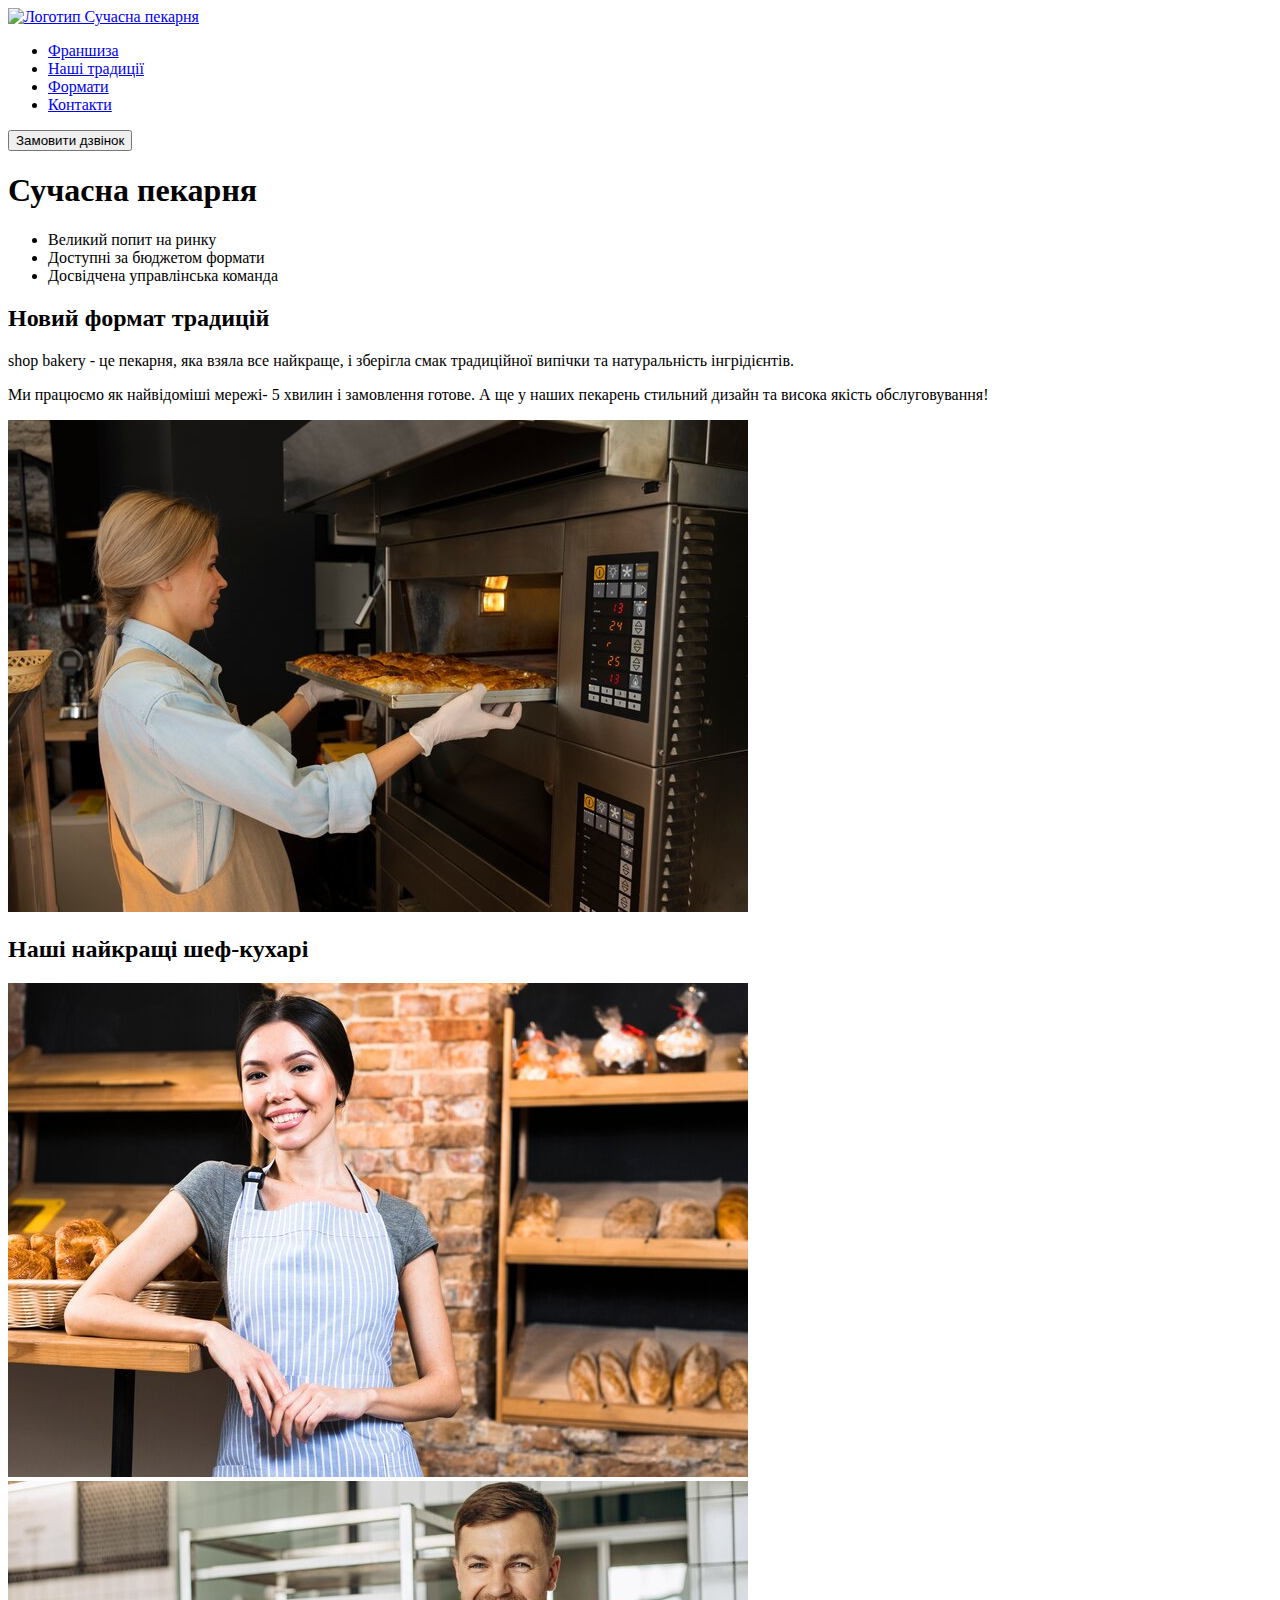
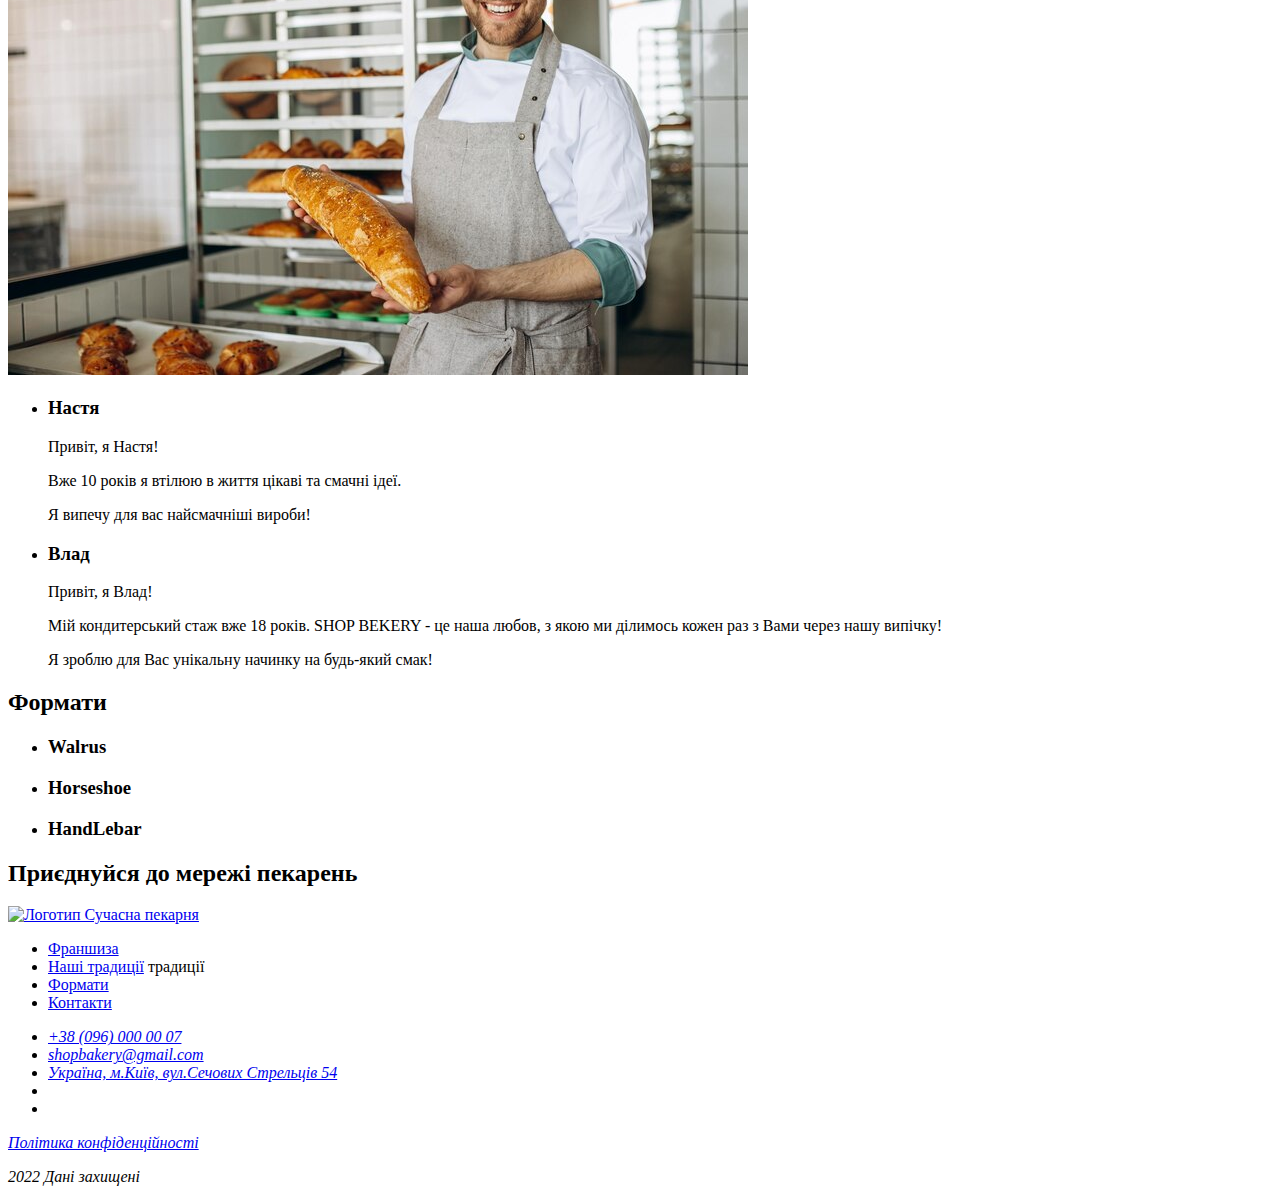
==== index.html @ da3db66f "first commit" ====
<!DOCTYPE html>
<html lang="uk">
<head>
    <meta charset="UTF-8">
    <meta http-equiv="X-UA-Compatible" content="IE=edge">
    <meta name="viewport" content="width=device-width, initial-scale=1.0">
    <title>Сучасна пекарня</title>
</head>
<body>
    <header>
        <nav>
            <a href="#">
                <img src="./image/d8b4a9df217c838f41c4efc28eb19f43171cBakery.svg" alt="Логотип Сучасна пекарня"/>
            </a>
            <!--logo and menu-->
            <ul>
                <li><a href="#">Франшиза</a></li>
                <li><a href="#">Наші традиції</a></li>
                <li><a href="#">Формати</a></li>
                <li><a href="#">Контакти</a></li>
            </ul>
        </nav>
        <button type="button">Замовити дзвінок</button>
    </header>
    <main>
<section>
    <h1>Сучасна пекарня</h1>
</section>
<section>
    <ul>
        <li>Великий попит на ринку</li>
        <li>Доступні за бюджетом формати</li>
        <li>Досвідчена управлінська команда</li>
    </ul>
    <h2>Новий формат традицій</h2>
    <p>
        <span>shop bakery</span> - це пекарня, яка взяла все найкраще, і зберігла смак традиційної випічки та натуральність інгрідієнтів.
    </p>
    <p>
        Ми працюємо як найвідоміші мережі- <span>5 хвилин і замовлення готове</span>. А ще у наших пекарень стильний дизайн та висока якість обслуговування!
    </p>
    <img src="./image/Section2baker-man.jpg" alt="Дівчина-пекар на фоні сучасної печі">
</section>
<section>
    <h2>Наші найкращі шеф-кухарі</h2>
    <img src="./image/FotoNastya.jpg" alt="Фото кухаря Насті">
    <img src="./image/FotoVlad.jpg" alt="Фото пекаря Влада">
    <ul>
        <li><article>
            <h3>Настя</h3>
            <p>Привіт, я Настя!</p>
            <p>Вже 10 років я втілюю в життя цікаві та смачні ідеї. </p>
            <p>Я випечу для вас найсмачніші вироби!</p>
            </article>
        </li>

        <li>
            <article>
            <h3>Влад</h3>
            <p>Привіт, я Влад!</p>
            <p>Мій кондитерський стаж вже 18 років. SHOP BEKERY - це наша любов, з якою ми ділимось кожен раз з Вами через нашу
                випічку!</p>
            <p>Я зроблю для Вас унікальну начинку на будь-який смак!</p>
        </article></li>
    </ul>
</section>
<section>
    <h2>Формати</h2>
    <ul>
        <li><article>
            <h3 lang="en">Walrus</h3>
        </article>
    </li>
        <li><article>
            <h3 lang="en">Horseshoe</h3>
        </article>
    </li>
        <li><article>
            <h3 lang="en">HandLebar</h3>
        </article>
    </li>
    </ul>
</section>
<section>
    <h2>Приєднуйся до мережі пекарень</h2>
</section>
    </main>
    <footer>
        <nav>
            <a href="#">
            <img src="./image/d8b4a9df217c838f41c4efc28eb19f43171cBakery.svg" alt="Логотип Сучасна пекарня" />
            </a>
        <ul>
            <li><a href="#">Франшиза</a></li>
            <li><a href="#">Наші традиції</a> традиції</li>
            <li><a href="#">Формати</a></li>
            <li><a href="#">Контакти</a></li>
        </ul>
        </nav>
        <address>
            <ul>
                <li><a href="tel:+380960000007">+38 (096) 000 00 07</a></li>
                <li><a href="mailto:shopbakery@gmail.com">shopbakery@gmail.com</a></li>
                <li><a href="https://maps.app.goo.gl/MqiwR728t6Dnk1mq7" target="_blank">Україна, м.Київ, вул.Сечових Стрельців 54
                </a> </li>
                <li>
                    <a href="#">
                        <!--fasebook icon-->
                    </a>
                </li>
                <li>
                    <a href="#">
                        <!--instagram icon-->
                    </a>
                </li>
            </ul>
            <a href="#" target="-blank">Політика конфіденційності</a>
            <p>2022 Дані захищені</p>
        </address>
    </footer>
</body>
</html>
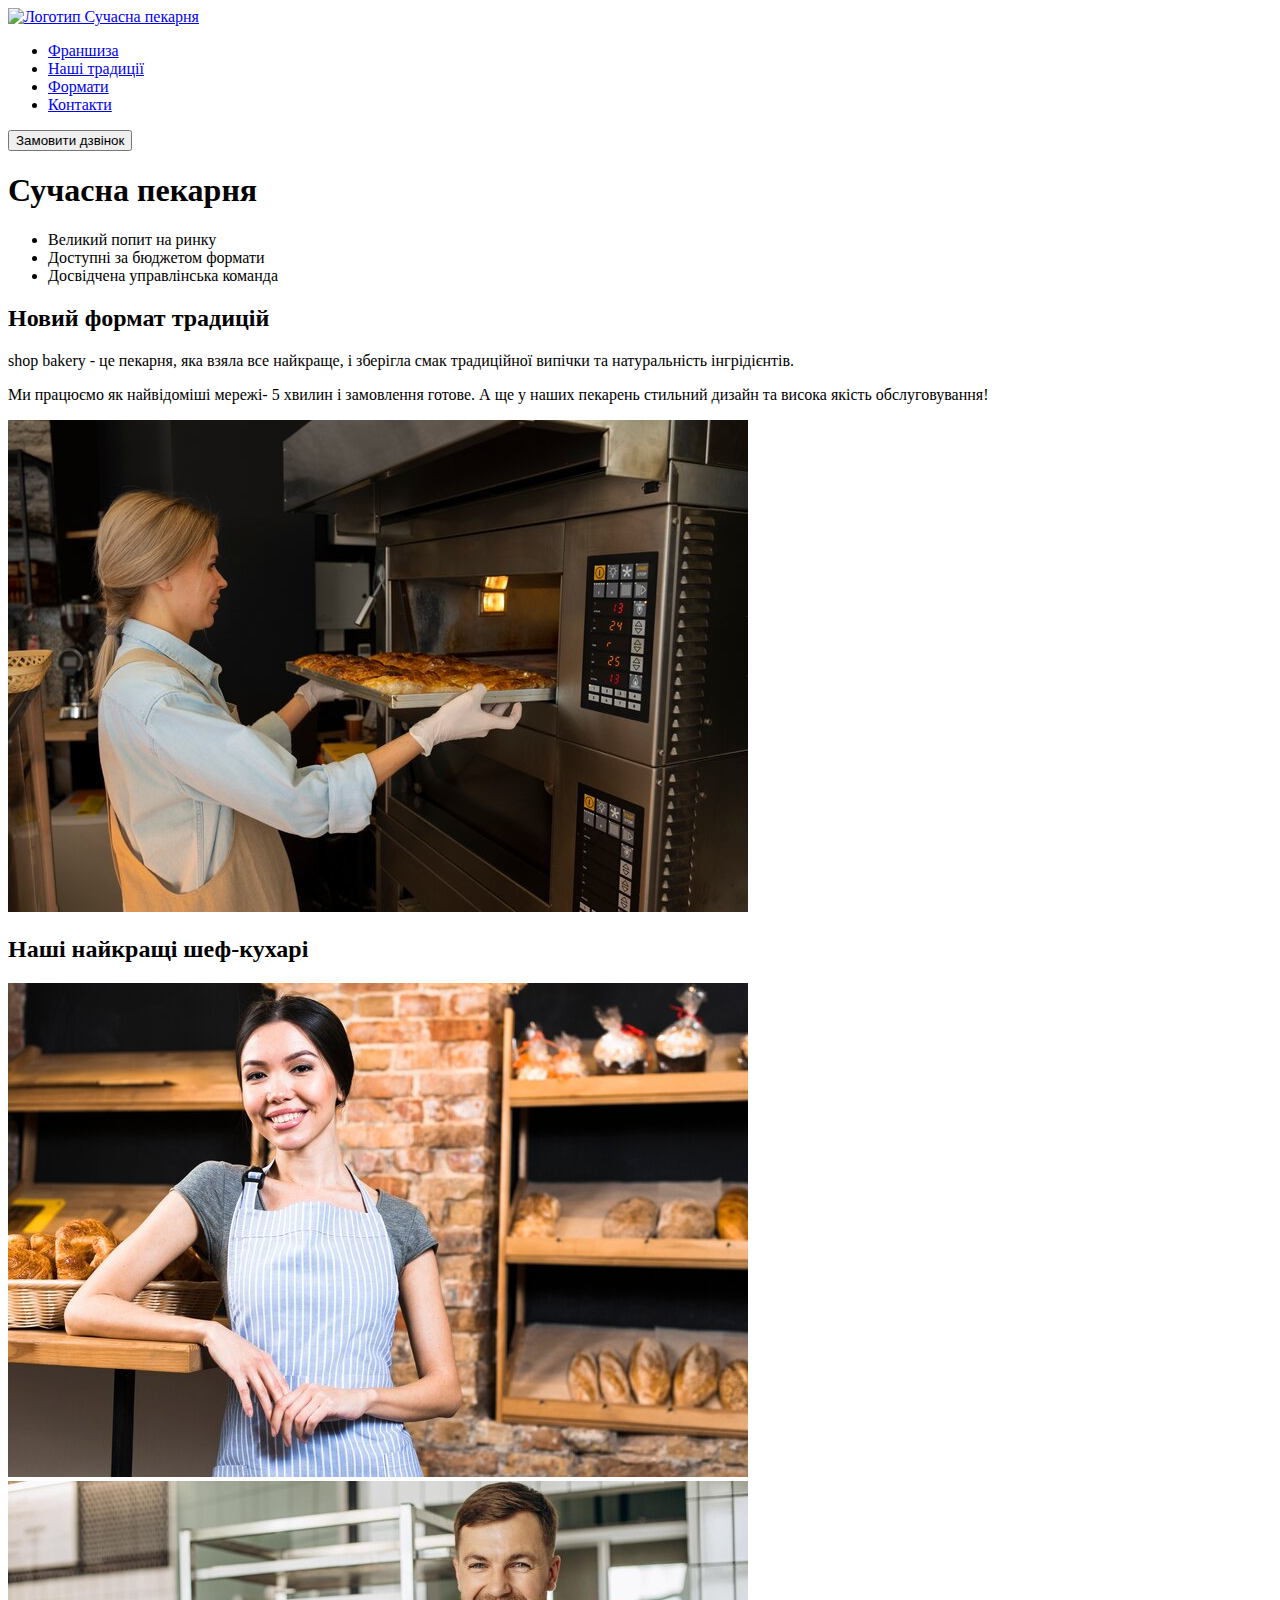
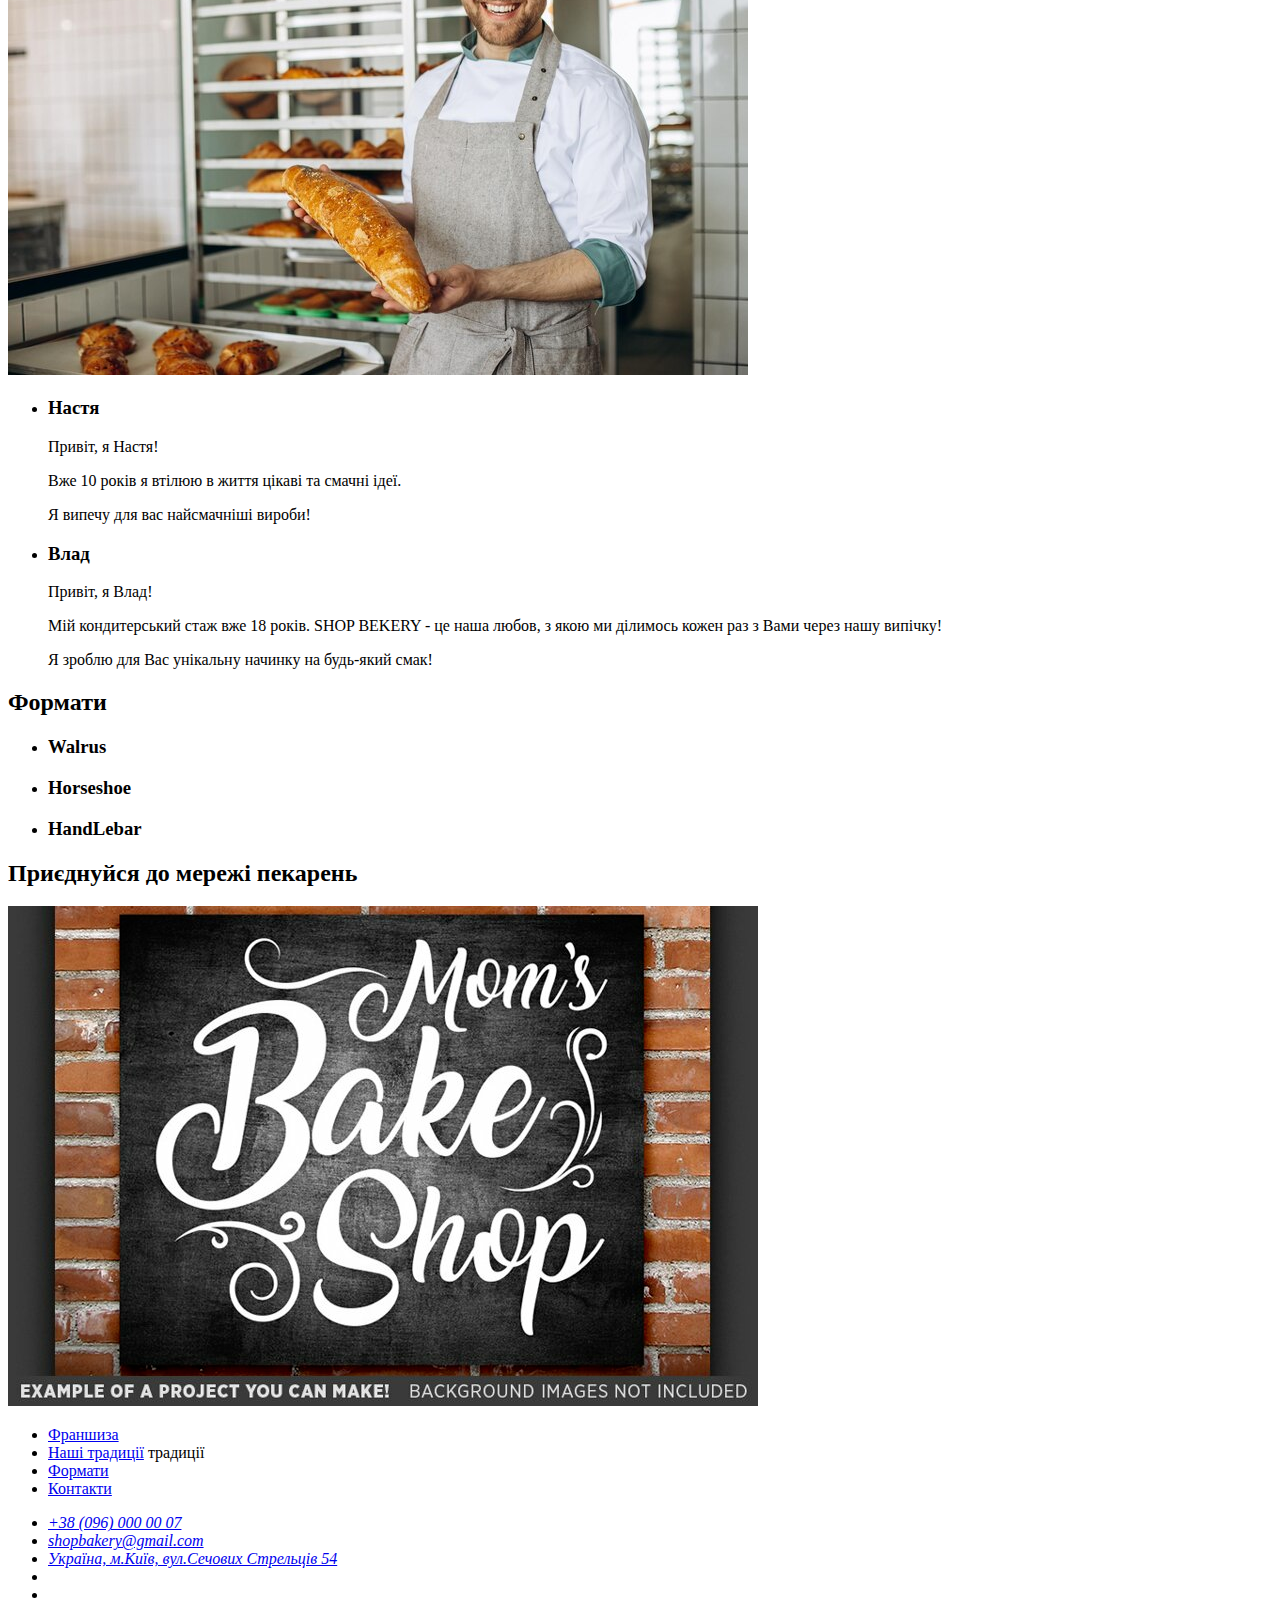
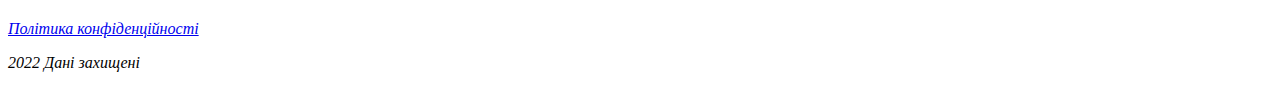
==== commit 00975cba: "seckond commit" ====
--- a/index.html
+++ b/index.html
@@ -88,7 +88,7 @@
     <footer>
         <nav>
             <a href="#">
-            <img src="./image/d8b4a9df217c838f41c4efc28eb19f43171cBakery.svg" alt="Логотип Сучасна пекарня" />
+            <img src="./image/Bakery.svg" alt="Логотип Сучасна пекарня" />
             </a>
         <ul>
             <li><a href="#">Франшиза</a></li>
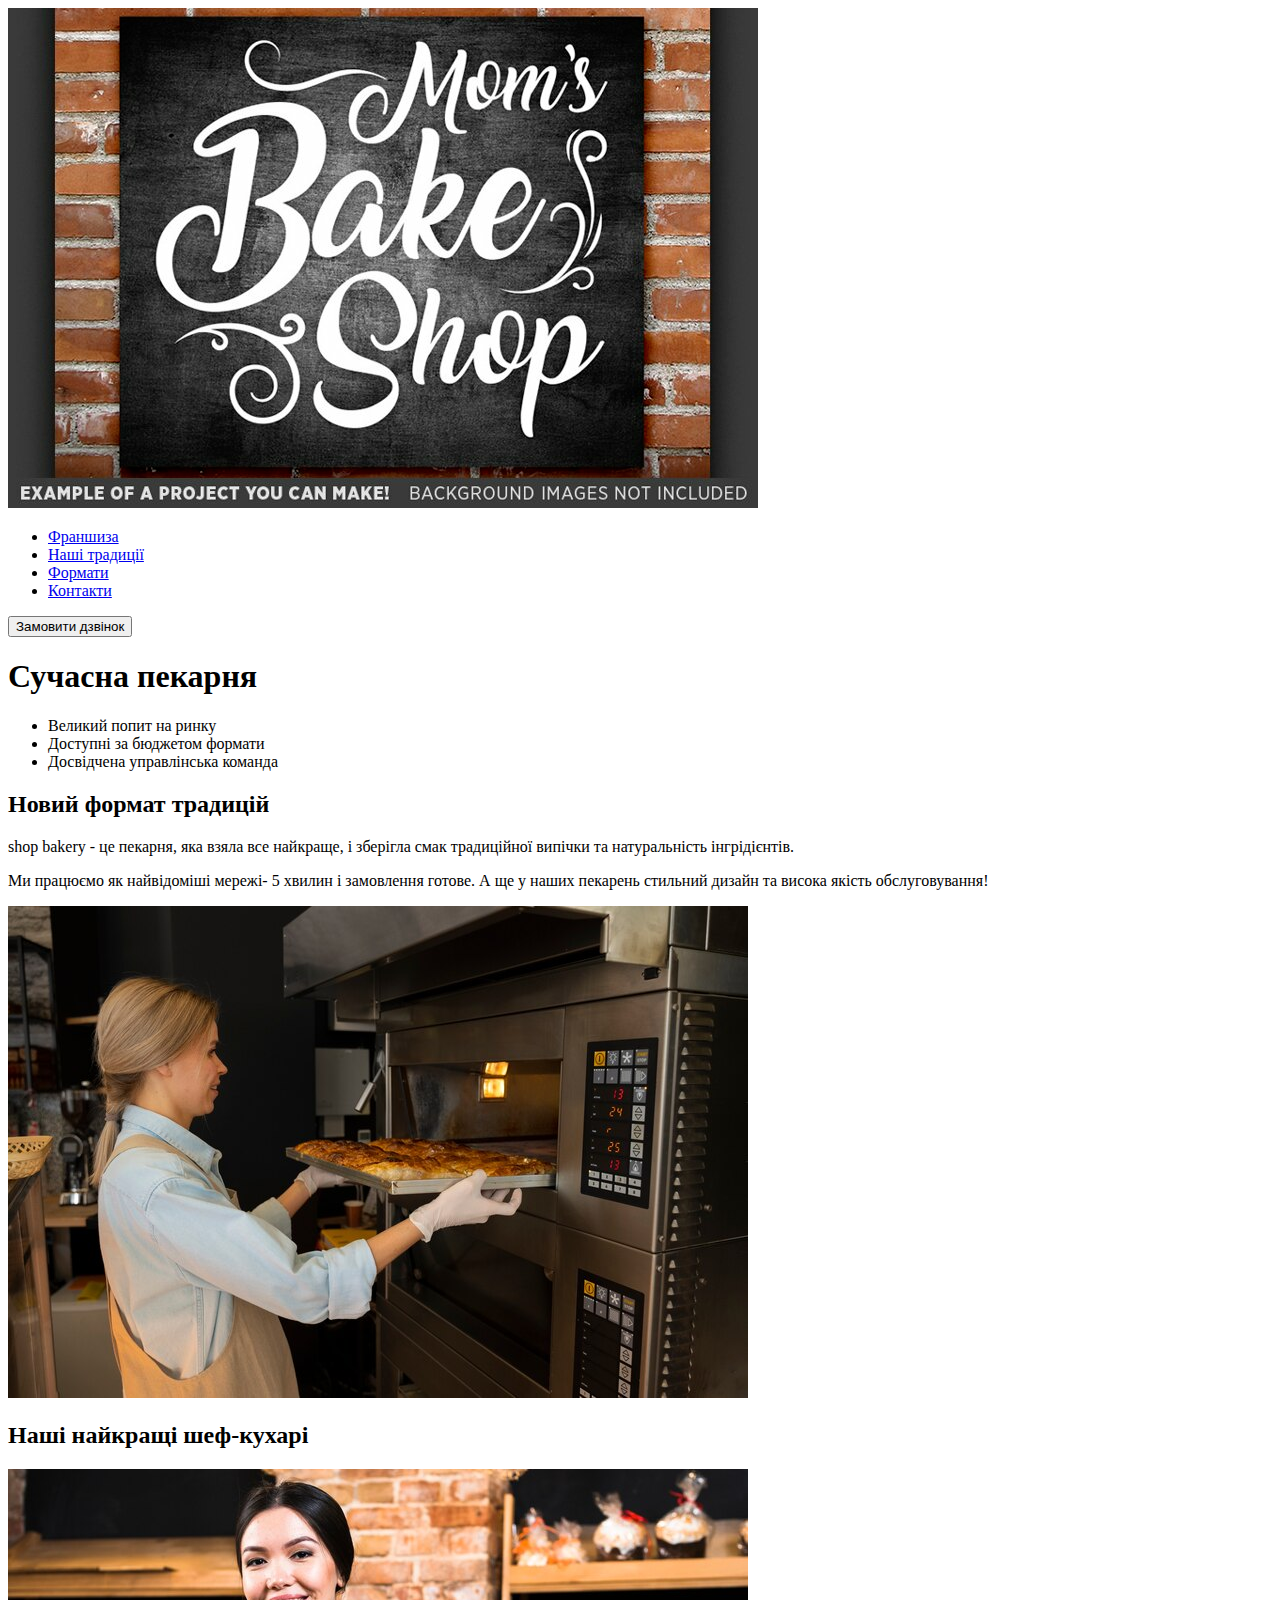
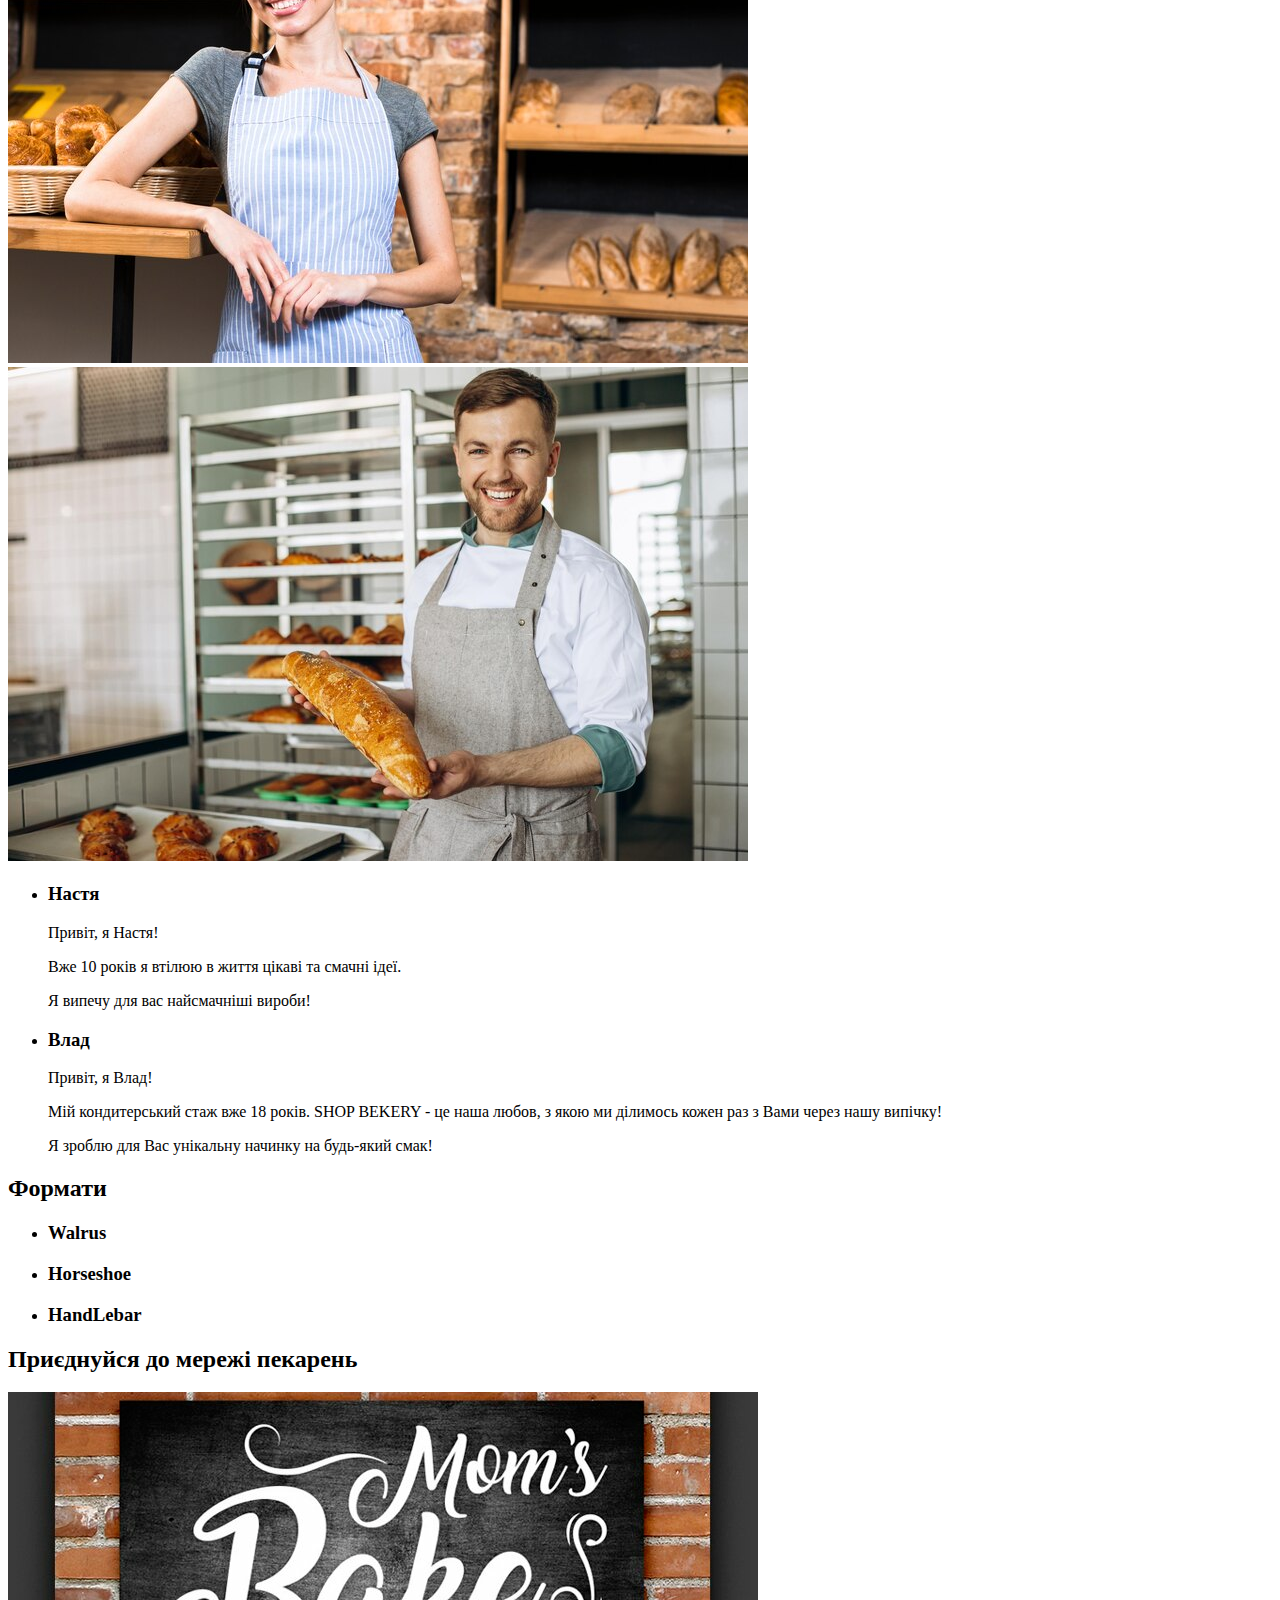
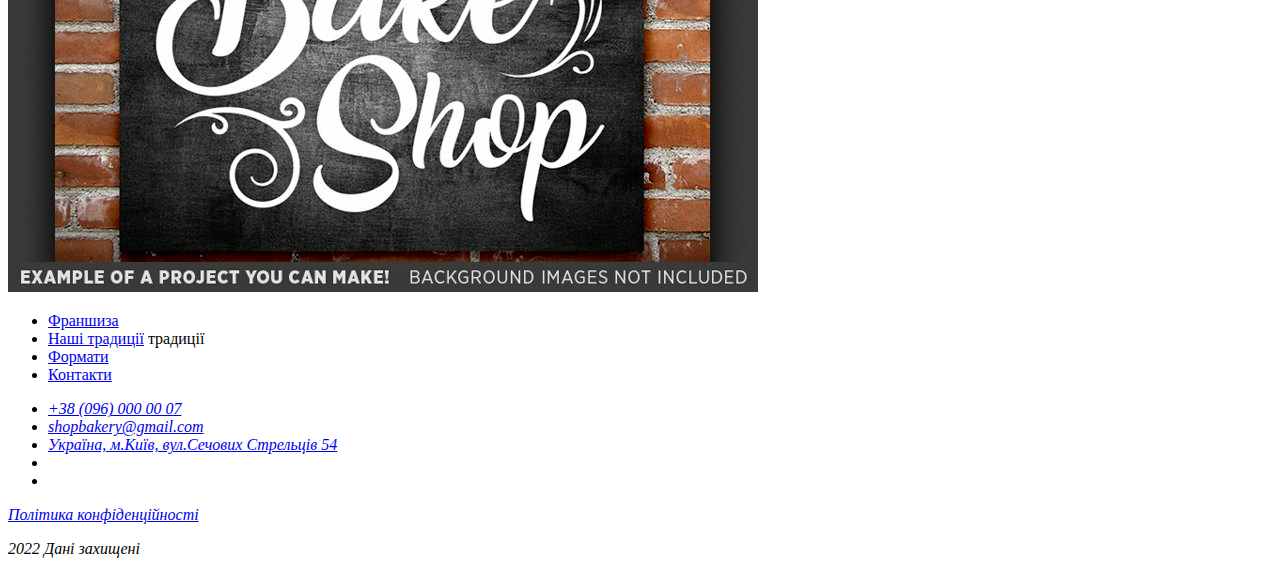
==== commit 2c33fe07: "3 commit" ====
--- a/index.html
+++ b/index.html
@@ -10,7 +10,7 @@
     <header>
         <nav>
             <a href="#">
-                <img src="./image/d8b4a9df217c838f41c4efc28eb19f43171cBakery.svg" alt="Логотип Сучасна пекарня"/>
+                <img src="./image/Bakery.svg" alt="Логотип Сучасна пекарня"/>
             </a>
             <!--logo and menu-->
             <ul>
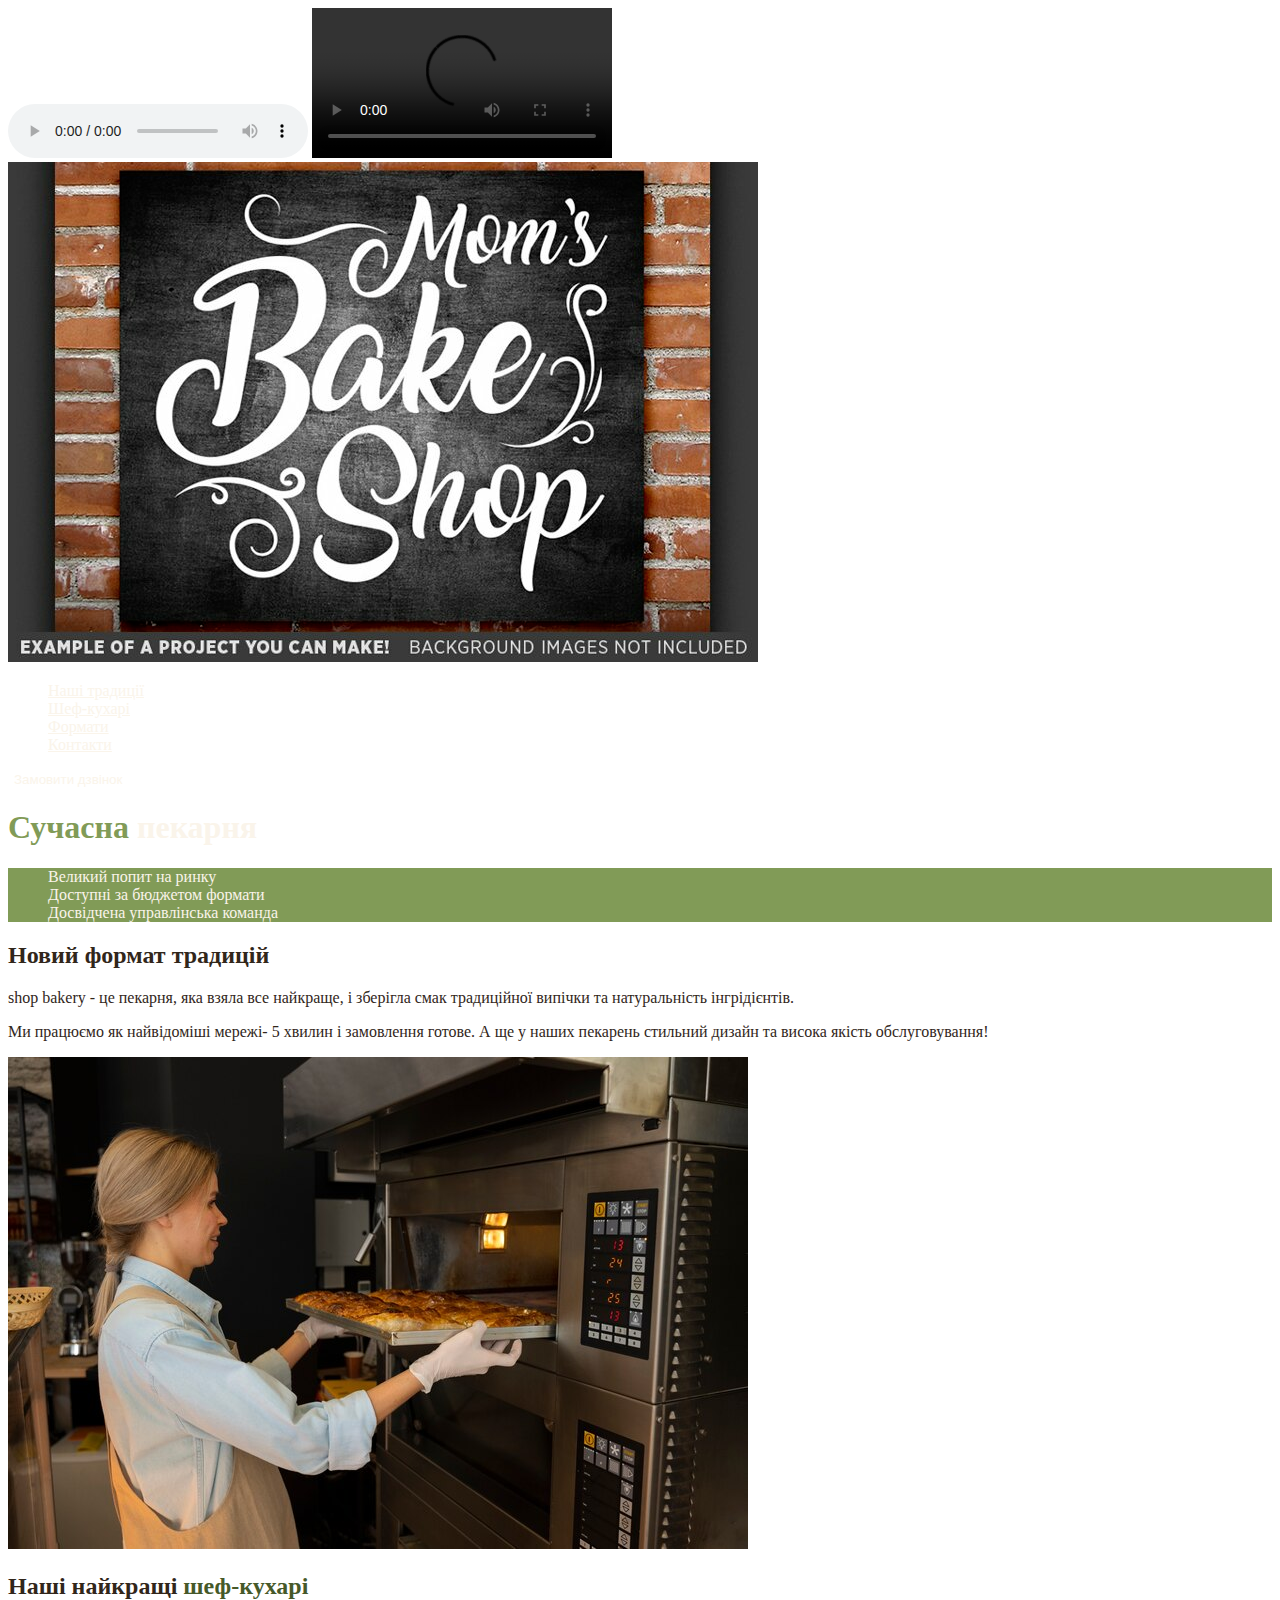
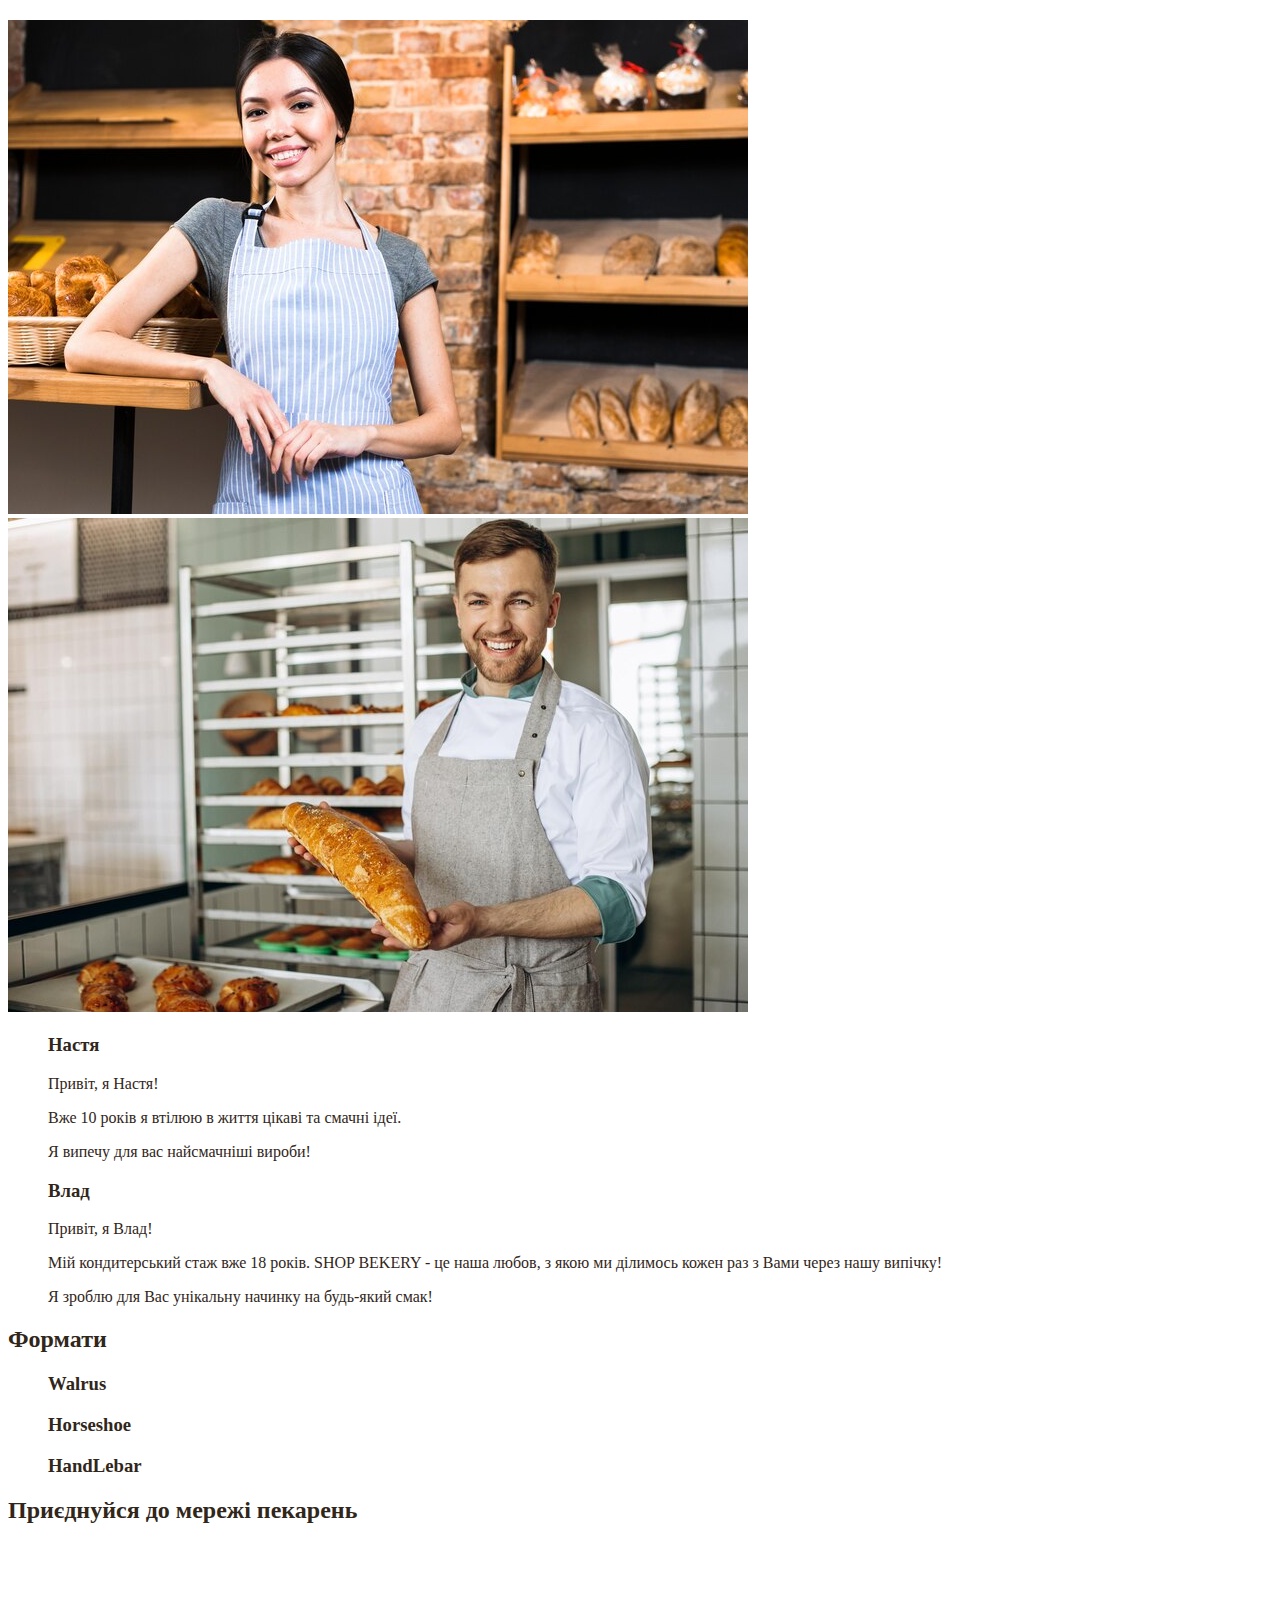
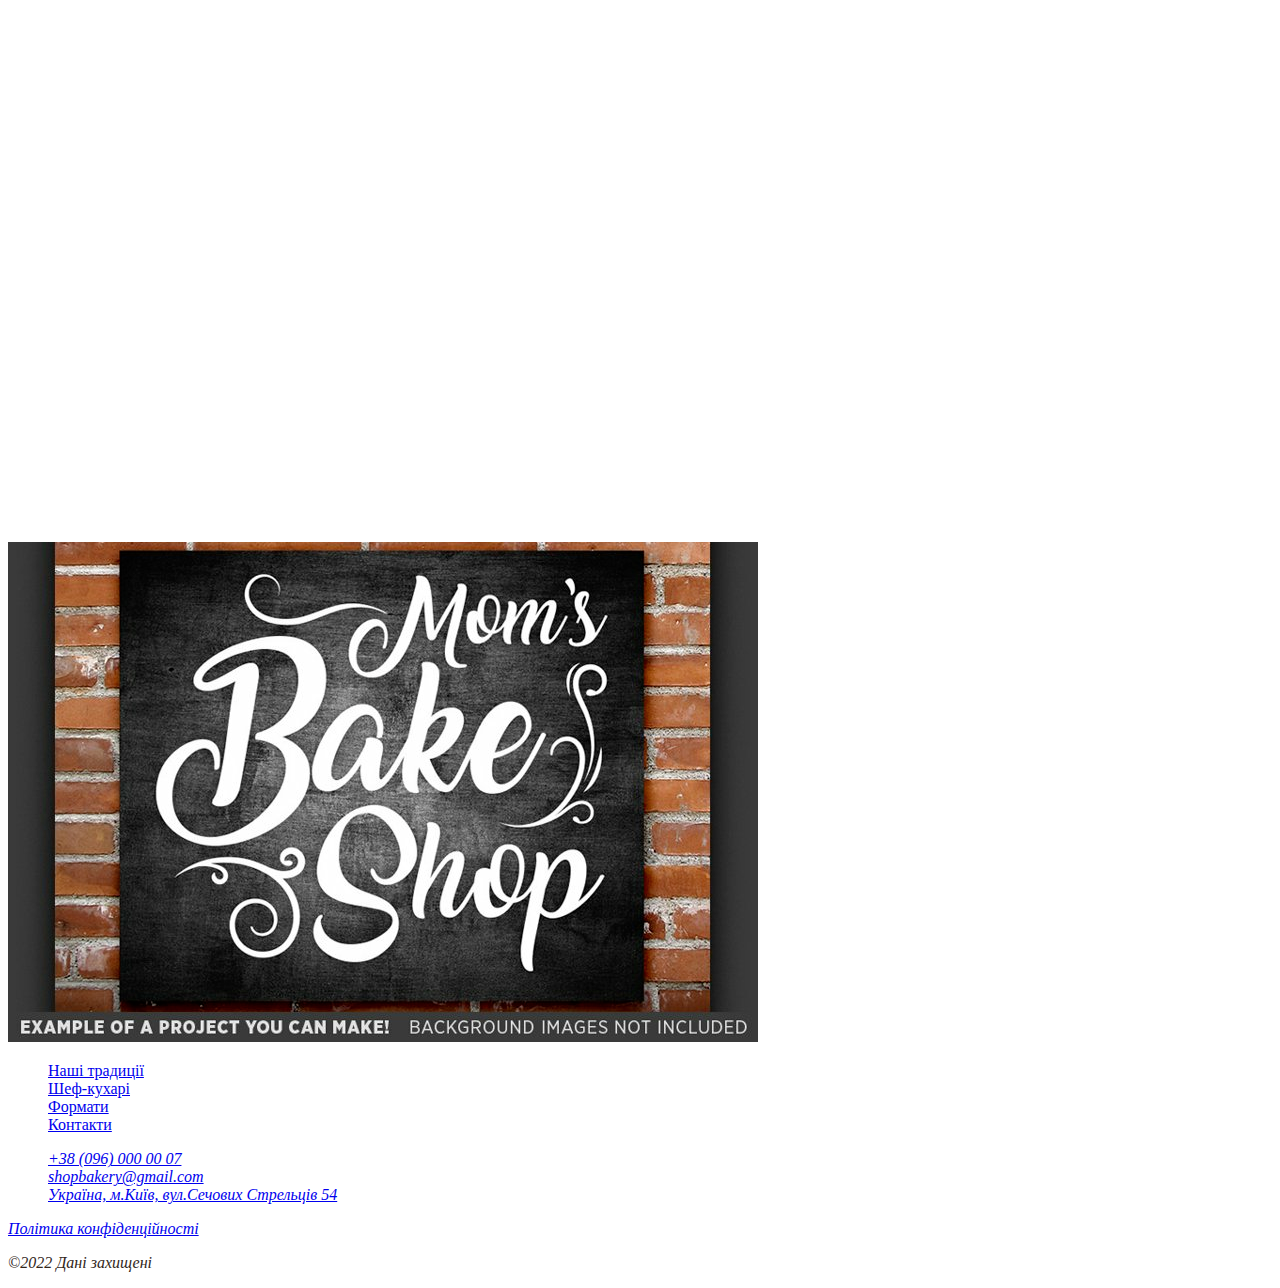
==== commit 90bc14f2: "Add styles.css and css variables" ====
--- a/index.html
+++ b/index.html
@@ -5,34 +5,41 @@
     <meta http-equiv="X-UA-Compatible" content="IE=edge">
     <meta name="viewport" content="width=device-width, initial-scale=1.0">
     <title>Сучасна пекарня</title>
+    <link rel="stylesheet" href="styles.css" />
 </head>
 <body>
+    <audio controls>
+        <source src="./media/audioPalyanica.mp3" />
+    </audio>
+    <video controls>
+        <source src="./media/videoYouTube.webm" />
+    </video>
     <header>
         <nav>
-            <a href="#">
+            <a href="./index.html">
                 <img src="./image/Bakery.svg" alt="Логотип Сучасна пекарня"/>
             </a>
             <!--logo and menu-->
             <ul>
-                <li><a href="#">Франшиза</a></li>
-                <li><a href="#">Наші традиції</a></li>
-                <li><a href="#">Формати</a></li>
-                <li><a href="#">Контакти</a></li>
+                <li><a class="link" href="#traditions-section">Наші традиції</a></li>
+                <li><a class="link" href="#chefs-section">Шеф-кухарі</a></li>
+                <li><a class="link" href="#formats-section">Формати</a></li>
+                <li><a class="link" href="#contact-section">Контакти</a></li>
             </ul>
         </nav>
-        <button type="button">Замовити дзвінок</button>
+        <button type="button" class="button">Замовити дзвінок</button>
     </header>
     <main>
-<section>
-    <h1>Сучасна пекарня</h1>
-</section>
-<section>
-    <ul>
+      <section>
+        <h1 class="hero-title"><span>Сучасна</span> пекарня</h1>
+      </section>
+      <section id="traditions-section">
+    <ul class="advantages-list">
         <li>Великий попит на ринку</li>
         <li>Доступні за бюджетом формати</li>
         <li>Досвідчена управлінська команда</li>
     </ul>
-    <h2>Новий формат традицій</h2>
+    <h2 class="section-title">Новий формат традицій</h2>
     <p>
         <span>shop bakery</span> - це пекарня, яка взяла все найкраще, і зберігла смак традиційної випічки та натуральність інгрідієнтів.
     </p>
@@ -40,9 +47,9 @@
         Ми працюємо як найвідоміші мережі- <span>5 хвилин і замовлення готове</span>. А ще у наших пекарень стильний дизайн та висока якість обслуговування!
     </p>
     <img src="./image/Section2baker-man.jpg" alt="Дівчина-пекар на фоні сучасної печі">
-</section>
-<section>
-    <h2>Наші найкращі шеф-кухарі</h2>
+      </section>
+      <section id="chefs-section">
+    <h2 class="section-title">Наші найкращі <span class="accent"> шеф-кухарі</span> </h2>
     <img src="./image/FotoNastya.jpg" alt="Фото кухаря Насті">
     <img src="./image/FotoVlad.jpg" alt="Фото пекаря Влада">
     <ul>
@@ -63,27 +70,28 @@
             <p>Я зроблю для Вас унікальну начинку на будь-який смак!</p>
         </article></li>
     </ul>
-</section>
-<section>
-    <h2>Формати</h2>
-    <ul>
-        <li><article>
-            <h3 lang="en">Walrus</h3>
-        </article>
-    </li>
-        <li><article>
-            <h3 lang="en">Horseshoe</h3>
-        </article>
-    </li>
-        <li><article>
-            <h3 lang="en">HandLebar</h3>
-        </article>
-    </li>
-    </ul>
-</section>
-<section>
-    <h2>Приєднуйся до мережі пекарень</h2>
-</section>
+      </section>
+      <section id="formats-section">
+        <h2 class="section-title">Формати</h2>
+          <ul>
+            <li><article>
+              <h3 lang="en">Walrus</h3>
+            </article>
+            </li>
+            <li><article>
+              <h3 lang="en">Horseshoe</h3>
+            </article>
+            </li>
+            <li><article>
+              <h3 lang="en">HandLebar</h3>
+            </article>
+            </li>
+          </ul>
+      </section>
+      <section id="contact-section">
+        <h2 class="section-title">Приєднуйся до мережі пекарень</h2>
+          <iframe src="https://www.google.com/maps/embed?pb=!1m18!1m12!1m3!1d2540.163871257607!2d30.488658575713472!3d50.45667308691684!2m3!1f0!2f0!3f0!3m2!1i1024!2i768!4f13.1!3m3!1m2!1s0x40d4ce637bfe1717%3A0x5370c2254ad1b952!2z0LLRg9C70LjRhtGPINCh0ZbRh9C-0LLQuNGFINCh0YLRgNGW0LvRjNGG0ZbQsiwgNTQsINCa0LjRl9CyLCAwMjAwMA!5e0!3m2!1suk!2sua!4v1701543049909!5m2!1suk!2sua" width="603" height="595" style="border:0;" allowfullscreen="" loading="lazy" referrerpolicy="no-referrer-when-downgrade"></iframe>
+      </section>
     </main>
     <footer>
         <nav>
@@ -91,10 +99,10 @@
             <img src="./image/Bakery.svg" alt="Логотип Сучасна пекарня" />
             </a>
         <ul>
-            <li><a href="#">Франшиза</a></li>
-            <li><a href="#">Наші традиції</a> традиції</li>
-            <li><a href="#">Формати</a></li>
-            <li><a href="#">Контакти</a></li>
+            <li><a href="#traditions-section">Наші традиції</a></li>
+            <li><a href="#chefs-section">Шеф-кухарі</a></li>
+            <li><a href="#formats-section">Формати</a></li>
+            <li><a href="#contact-section">Контакти</a></li>
         </ul>
         </nav>
         <address>
@@ -115,7 +123,7 @@
                 </li>
             </ul>
             <a href="#" target="-blank">Політика конфіденційності</a>
-            <p>2022 Дані захищені</p>
+            <p>&copy;2022 Дані захищені</p>
         </address>
     </footer>
 </body>
--- a/styles.css
+++ b/styles.css
@@ -0,0 +1,48 @@
+:root {
+    --color-primary-dark: #31261a;
+    --color-primary-light: #faf4ea; 
+    --color-brand-light:#819B57;
+    --color-brand-dark: #465929;
+
+}
+/* Base*/
+body {
+    color: var(--color-primary-dark);
+}
+ul {
+    list-style-type: none;
+}
+/* Button*/
+.button {
+    color: var(--color-primary-light);
+    background-color: var(--color-brand);
+    border: 2px solid var(--color-brand);
+    border-radius: 8px;
+    cursor: pointer;
+}
+.button:hover {
+    color: var(--color-brand-dark);
+    background-color: transparent;
+}
+/* Link*/
+.link {
+    color:var(--color-primary-light);
+}
+.link:hover {
+    color: var(--color-brand-light);
+}
+/* Hero section*/
+.hero-title {
+    color: var(--color-primary-light);
+}
+.hero-title span {
+    color: var(--color-brand-light);
+}
+/* Advantages section*/
+.advantages-list {
+    color: var(--color-primary-light);
+    background-color: var(--color-brand-light);
+}
+.section-title .accent {
+    color: var(--color-brand-dark);
+}